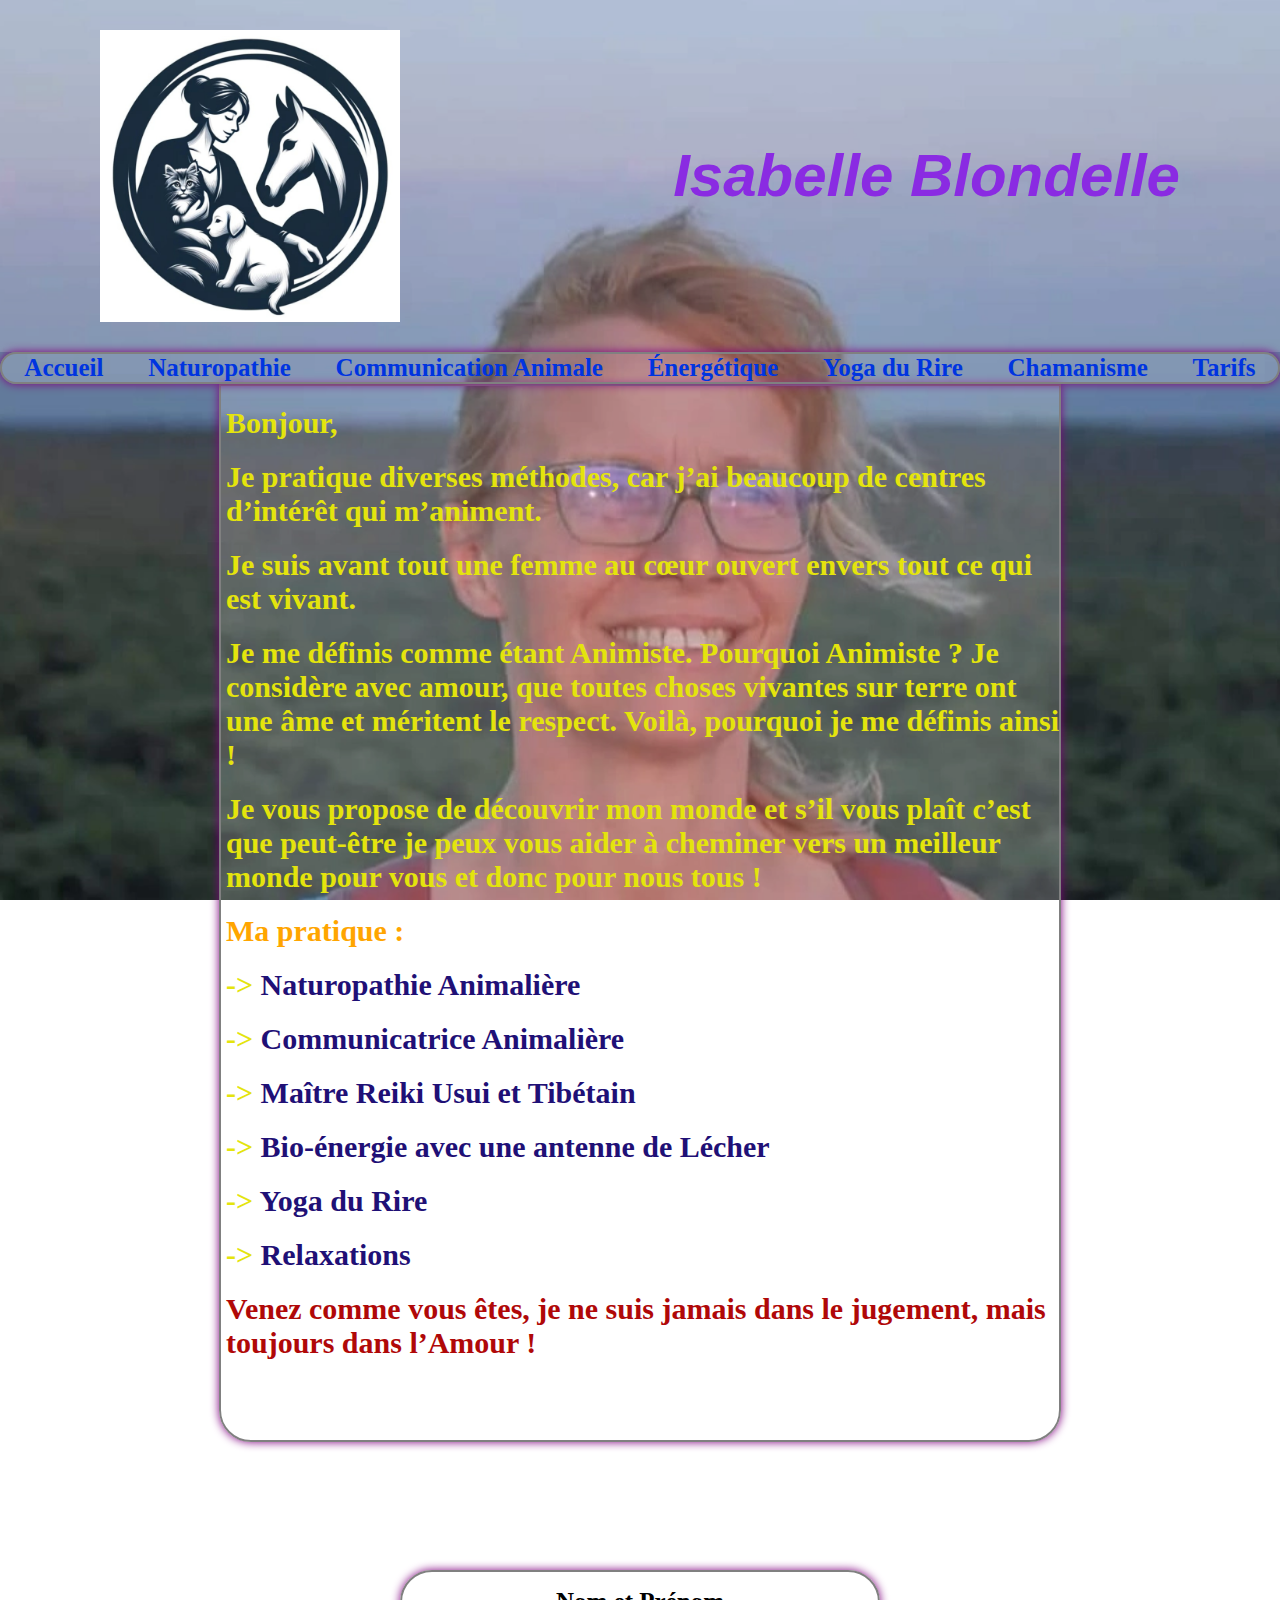
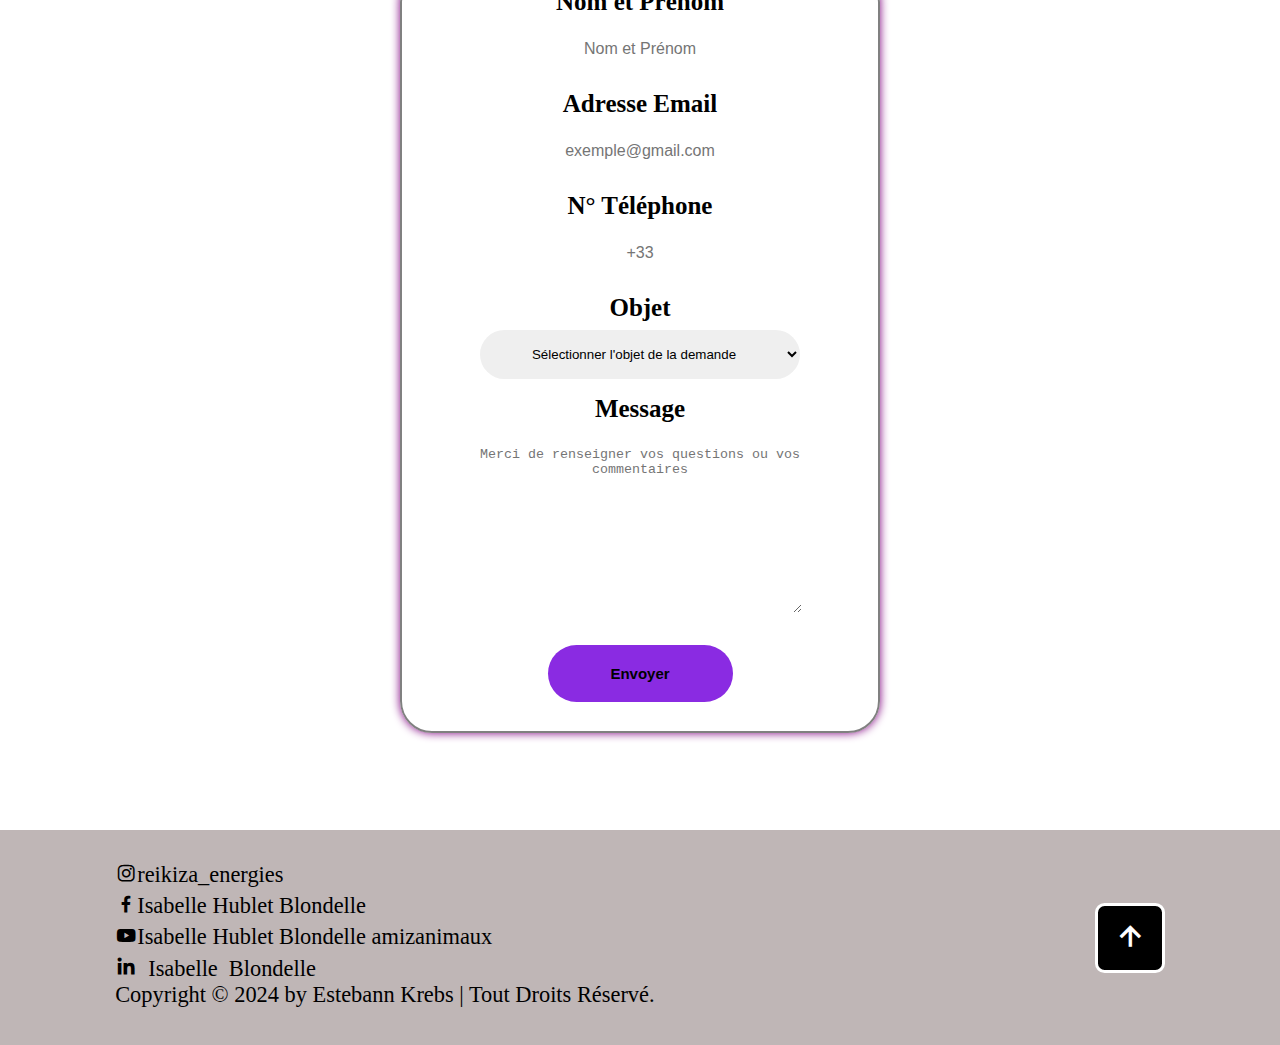
==== index.html @ 5a764d34 "copyright" ====
<!DOCTYPE html>
<html lang="fr">
  <head>
    <meta charset="utf-8" />
    <link rel="stylesheet" href=".\assets\style.css" />
    <link rel="icon" type="image/vnd.icon" href="./assets/images/favicon.ico">
    <link
    href="https://unpkg.com/boxicons@2.1.4/css/boxicons.min.css"
    rel="stylesheet"
  />
  </head>
  <body id="accueil">
    <header>
      <section class="top-header">
        <div class="content-top">
         <h1 class="name">
           Isabelle Blondelle
         </h1>
         <img class="logo" src="./assets/images/logo.jpg"></img>
        </div>
    </header>
  </section>
  <section class="section-onglet">
    <div class="onglet">
    <a href=".\index.html">Accueil</a>
  </div>
  <div class="onglet">
    <a href=".\pages\naturopathie.html">Naturopathie</a>
  </div>
  <div class="onglet">
    <a href=".\pages\communicationanimale.html">Communication Animale</a>
  </div>
  <div class="onglet">
    <a href=".\pages\énergétique.html">Énergétique</a>
  </div>
  <div class="onglet">
    <a href=".\pages\yogadurire.html">Yoga du Rire</a>
  </div>
  <div class="onglet">
    <a href=".\pages\chamanisme.html">Chamanisme</a>
  </div>
  <div class="onglet">
    <a href=".\pages\tarifs.html">Tarifs</a>
  </div>
  </section>
  </section>
    <section id="texte">
      <div class="apropos">
        <a>Bonjour,</a> 
           <a>Je pratique diverses méthodes, car j’ai beaucoup de centres d’intérêt qui m’animent.</a>

        <a>Je suis avant tout une femme au cœur ouvert envers tout ce qui est vivant.</a> 
        
        <a>Je me définis comme étant Animiste. Pourquoi Animiste ? Je considère avec amour, que toutes choses vivantes sur terre ont une âme et méritent le respect. Voilà, pourquoi je me définis ainsi !</a>
        
        <a>Je vous propose de découvrir mon monde et s’il vous plaît c’est que peut-être je peux vous aider à cheminer vers un meilleur monde pour vous et donc pour nous tous !</a>
        
        
        <a span style="color:orange">Ma pratique :</a>
          <a>-> <span style="color:rgb(31, 16, 118)">Naturopathie Animalière</span></a>
          <a>-> <span style="color:rgb(31, 16, 118)">Communicatrice Animalière</span></a>
          <a>-> <span style="color:rgb(31, 16, 118)">Maître Reiki Usui et Tibétain</span></a>
          <a>-> <span style="color:rgb(31, 16, 118)">Bio-énergie avec une antenne de Lécher</span></a>
          <a>-> <span style="color:rgb(31, 16, 118)">Yoga du Rire</span></a>
          <a>-> <span style="color:rgb(31, 16, 118)">Relaxations</span></a>
        
        
          <a span style="color:rgb(176, 8, 8)"> Venez comme vous êtes, je ne suis jamais dans le jugement, mais toujours dans l’Amour !</a>
      </div>

    </section>
    <section class="section-contact">
      <h2>Contactez Moi</h2>
      <form class="contact-form"action="contact.php" method="post">
        <div class="form-content">
          <label for="name" class="label-contact" >Nom et Prénom</label>
          <input class="input-contact" type="text" name="name" id="name" placeholder="Nom et Prénom" autocomplete="off"/>
          <label for="email" class="label-contact">Adresse Email</label>
          <input class="input-contact" type="email" name="email" id="email" placeholder="exemple@gmail.com" autocomplete="off"/>
          <label for="phone" class="label-contact">N° Téléphone</label>
          <input class="input-contact" type="phone" name="phone" id="phone" placeholder="+33" autocomplete="off"/>
          <label for="objet" class="label-contact">Objet</label>
          <select class="select-contact" name="objet" id="subject">
            <option selected>Sélectionner l'objet de la demande</option>
            <option value="naturopathie">Naturopathie</option>
            <option value="communication">Communication Animale</option>
            <option value="energetique">Énergétique</option>
            <option value="yogadurire">Yoga du Rire</option>
            <option value="chamanisme">Chamanisme</option>
            <option value="rdv">Prendre Rendez-vous</option>
            <option value="autre">Autre</option>
          </select>
          <label for="message" class="label-contact">Message</label>
          <textarea class="message-contact" name="message" cols="20" rows="10" id="message" placeholder="Merci de renseigner vos questions ou vos commentaires"></textarea>
          <button class="button-contact" type="submit" value="Envoyer">Envoyer</button>
        </div>
      </form>
     
     </section>
     <footer class="footer">
      <div class="footer-text">
        <a href="https://www.instagram.com/reikiza_energies/"><i class='bx bxl-instagram'></i>reikiza_energies</a>
        <a href="https://www.facebook.com/profile.php?id=100008238468492"><i class='bx bxl-facebook'></i> Isabelle Hublet Blondelle</a>
        <a href="https://www.youtube.com/@isabellehubletblondelleami3827"><i class='bx bxl-youtube'></i>  Isabelle Hublet Blondelle amizanimaux</a>
        <a href="https://www.linkedin.com/in/isabelle-hublet-blondelle-a17549176/"><i class='bx bxl-linkedin'>  Isabelle Blondelle</i></a>
        <a href="https://estebann12.github.io/Mon-Portfolio/">Copyright &copy; 2024 by Estebann Krebs | Tout Droits Réservé.</a>
  
      </div>
  
      <div class="footer-iconTop">
        <a href="#"><i class='bx bx-up-arrow-alt'></i></a>
  
      </div>
     </footer>
  </body>
</html>
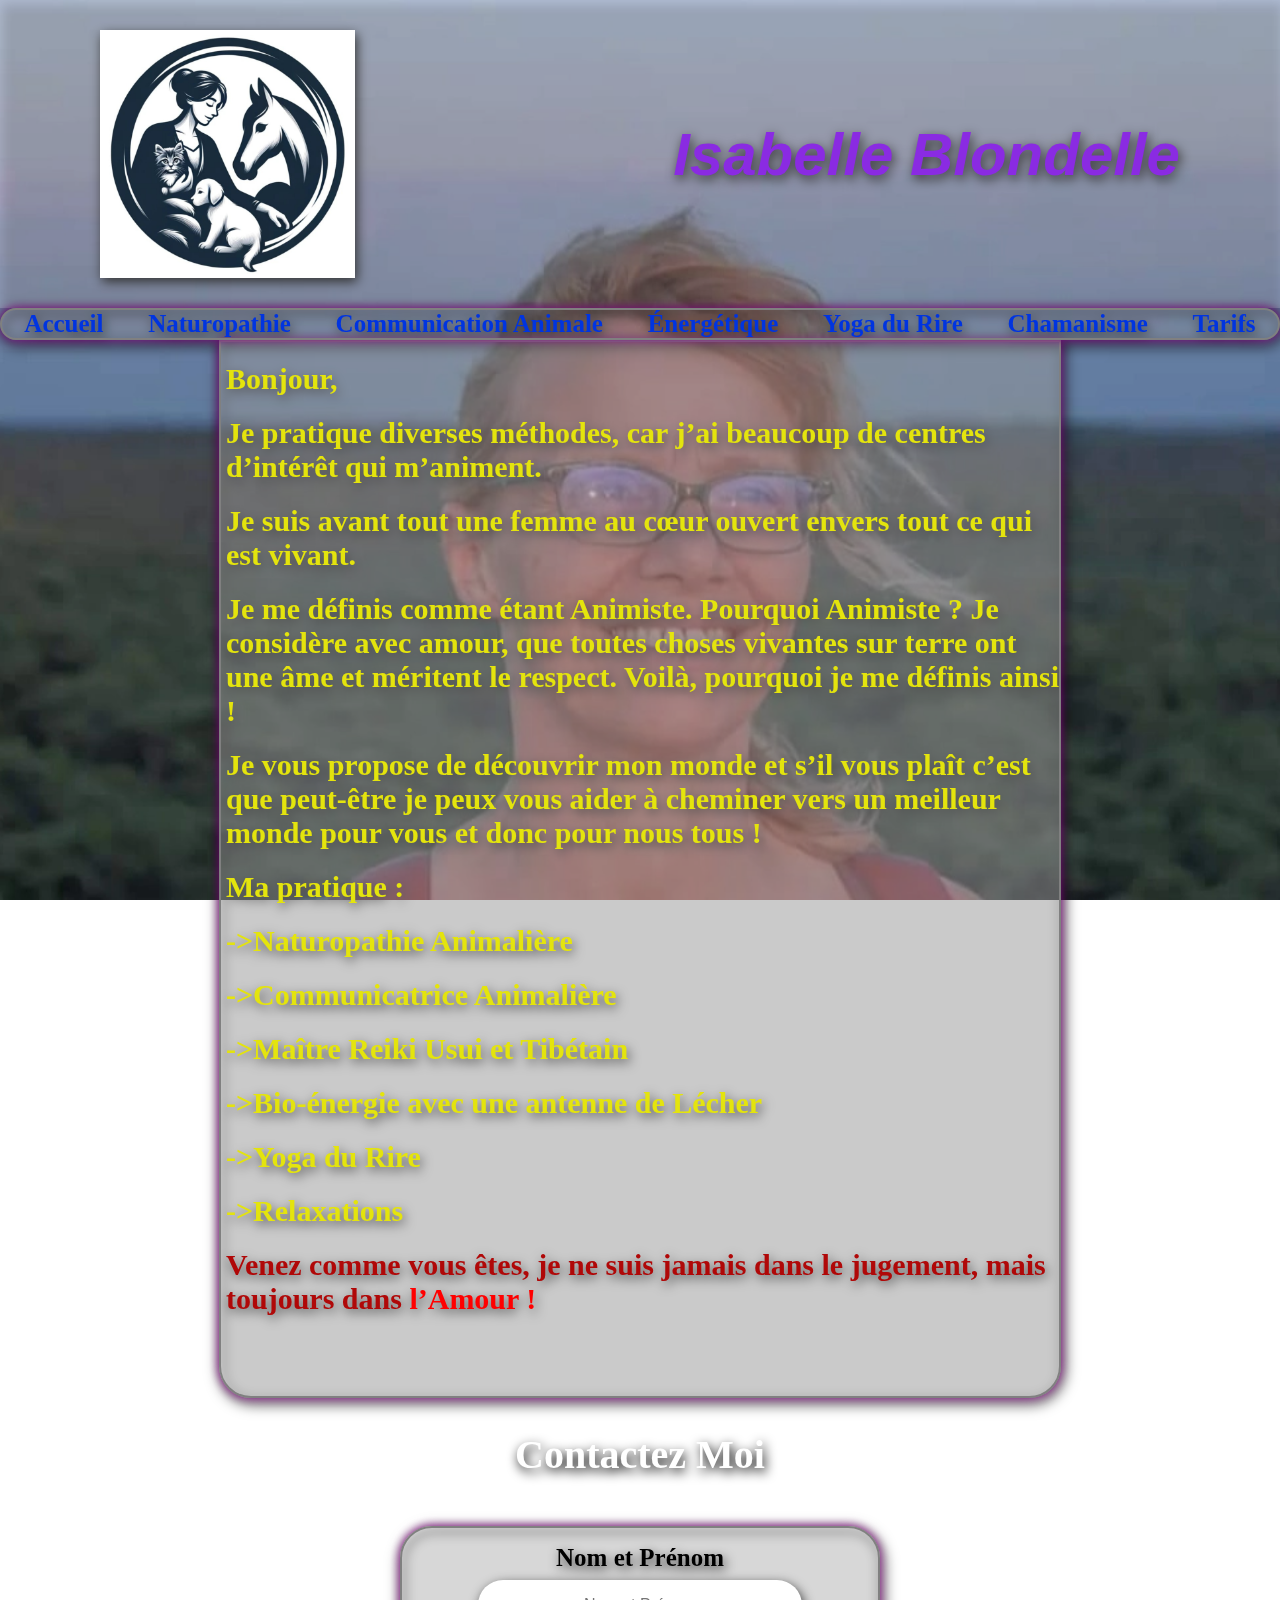
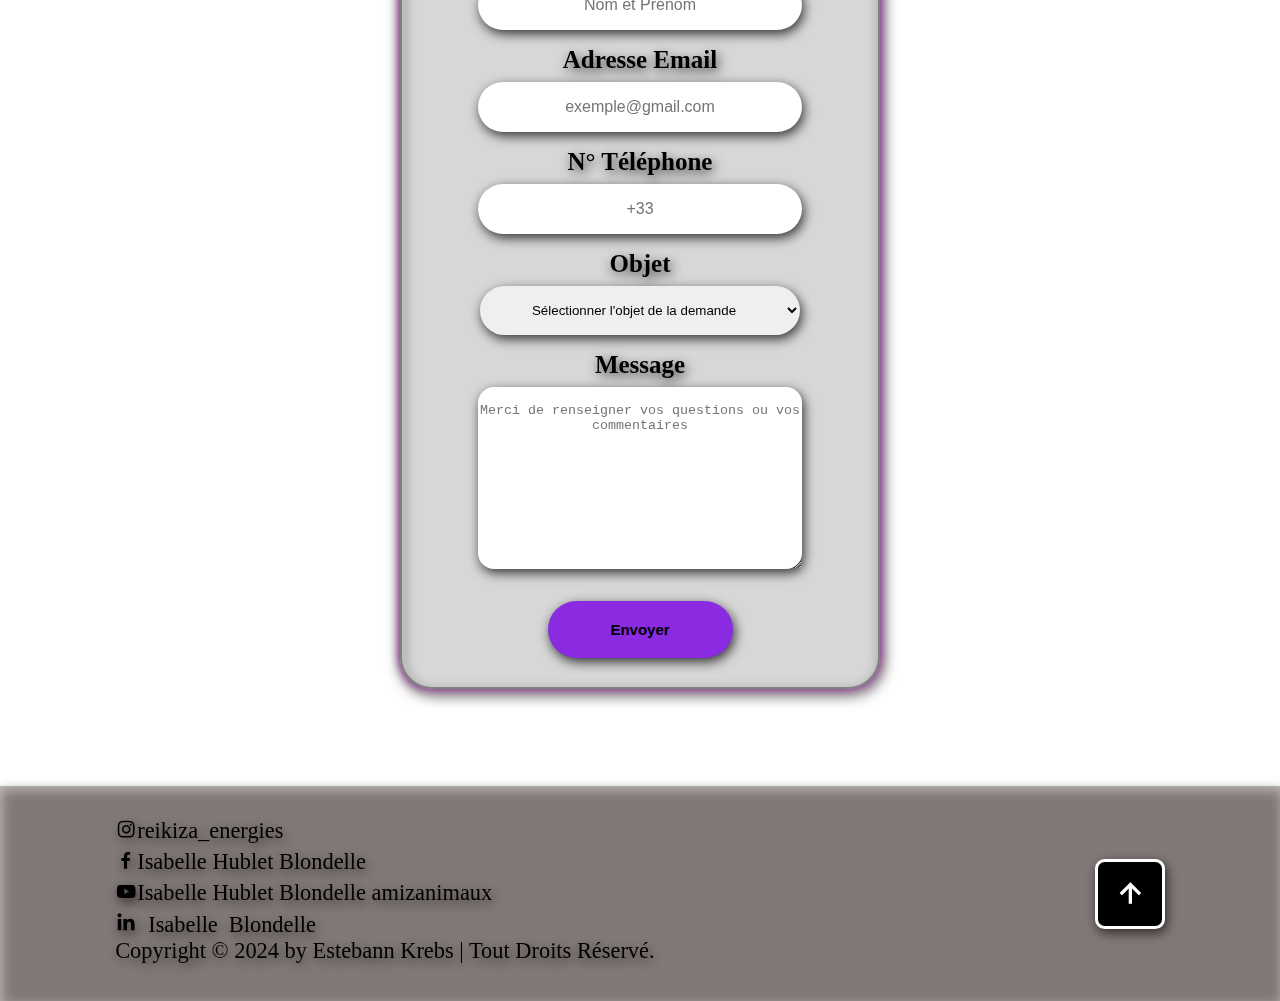
==== commit a0c564c8: "correctif colorimétrie + texte" ====
--- a/index.html
+++ b/index.html
@@ -56,16 +56,16 @@
         <a>Je vous propose de découvrir mon monde et s’il vous plaît c’est que peut-être je peux vous aider à cheminer vers un meilleur monde pour vous et donc pour nous tous !</a>
         
         
-        <a span style="color:orange">Ma pratique :</a>
-          <a>-> <span style="color:rgb(31, 16, 118)">Naturopathie Animalière</span></a>
-          <a>-> <span style="color:rgb(31, 16, 118)">Communicatrice Animalière</span></a>
-          <a>-> <span style="color:rgb(31, 16, 118)">Maître Reiki Usui et Tibétain</span></a>
-          <a>-> <span style="color:rgb(31, 16, 118)">Bio-énergie avec une antenne de Lécher</span></a>
-          <a>-> <span style="color:rgb(31, 16, 118)">Yoga du Rire</span></a>
-          <a>-> <span style="color:rgb(31, 16, 118)">Relaxations</span></a>
+        <a>Ma pratique :</a>
+          <a>->Naturopathie Animalière</a>
+          <a>->Communicatrice Animalière</a>
+          <a>->Maître Reiki Usui et Tibétain</a>
+          <a>->Bio-énergie avec une antenne de Lécher</a>
+          <a>->Yoga du Rire</a>
+          <a>->Relaxations</a>
         
         
-          <a span style="color:rgb(176, 8, 8)"> Venez comme vous êtes, je ne suis jamais dans le jugement, mais toujours dans l’Amour !</a>
+          <a span style="color:rgb(176, 8, 8)"> Venez comme vous êtes, je ne suis jamais dans le jugement, mais toujours dans <span style="color:red">l’Amour  !</span></a>
       </div>
 
     </section>
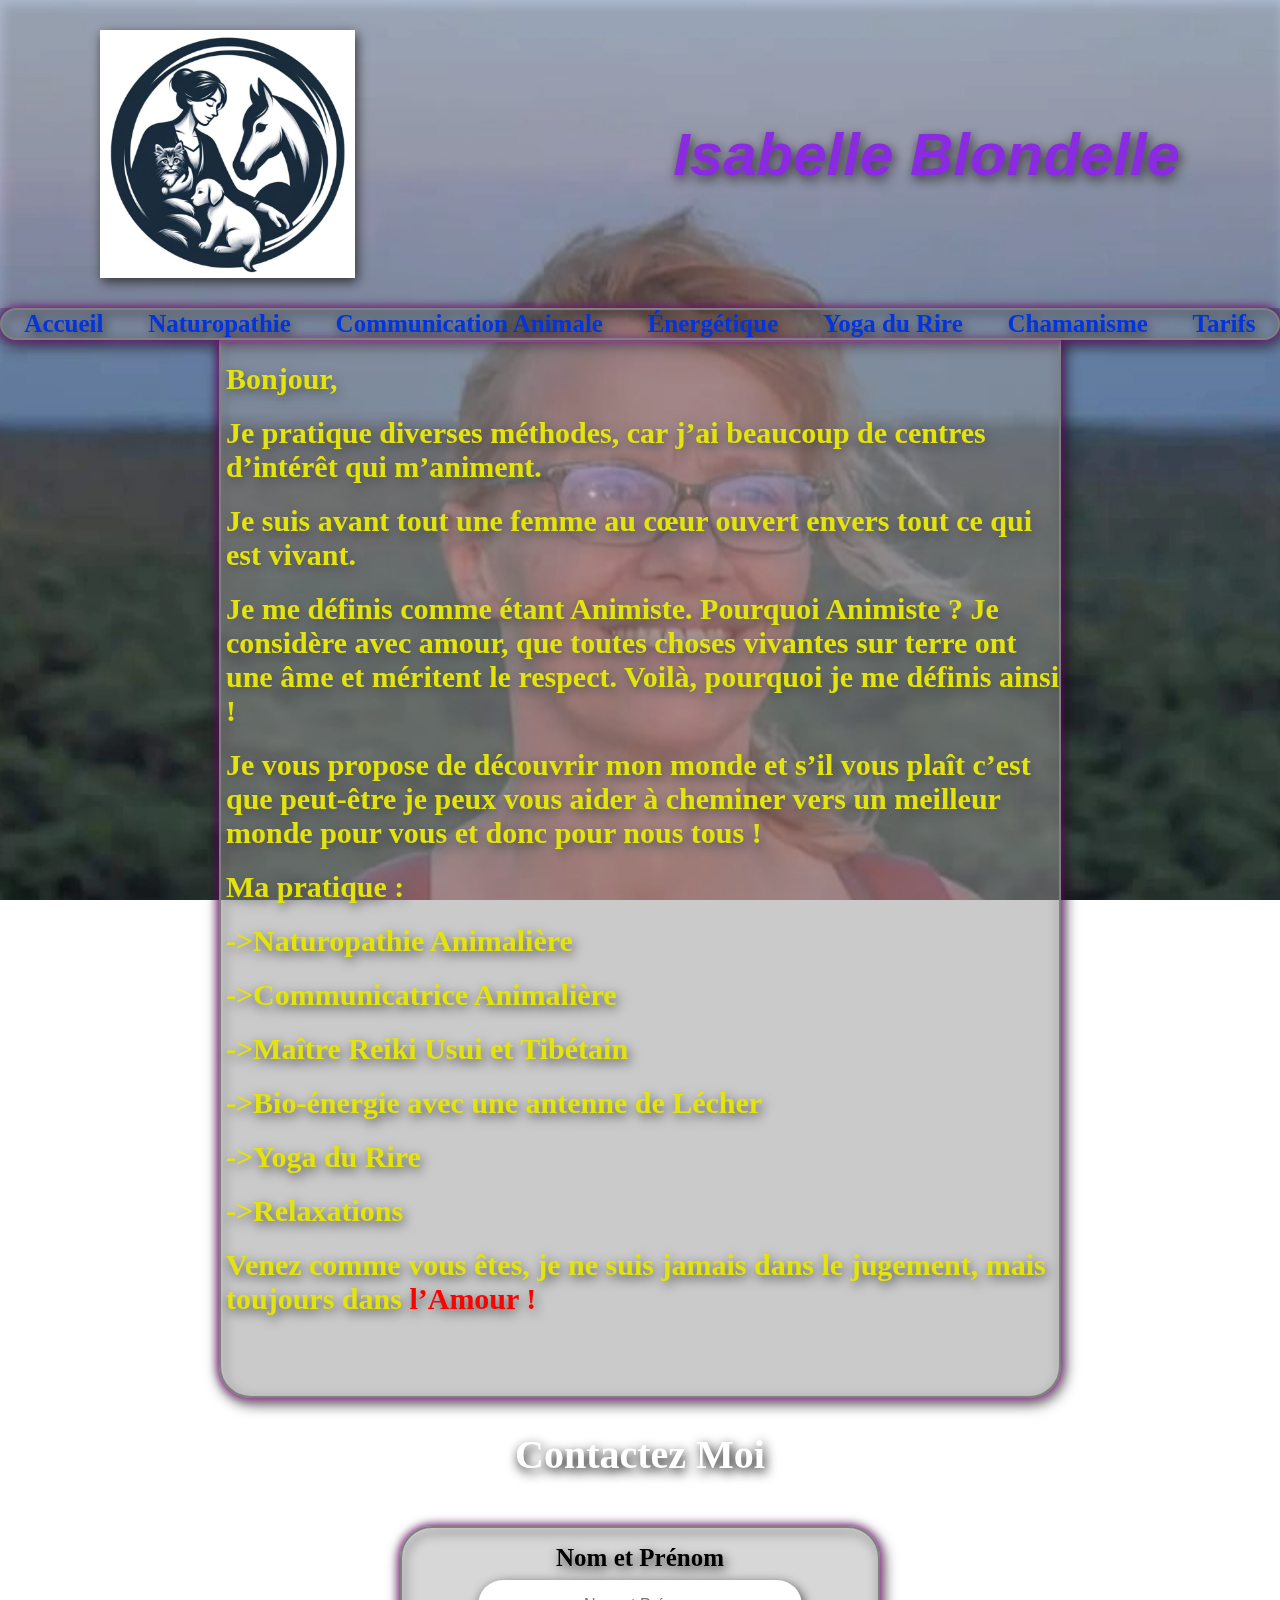
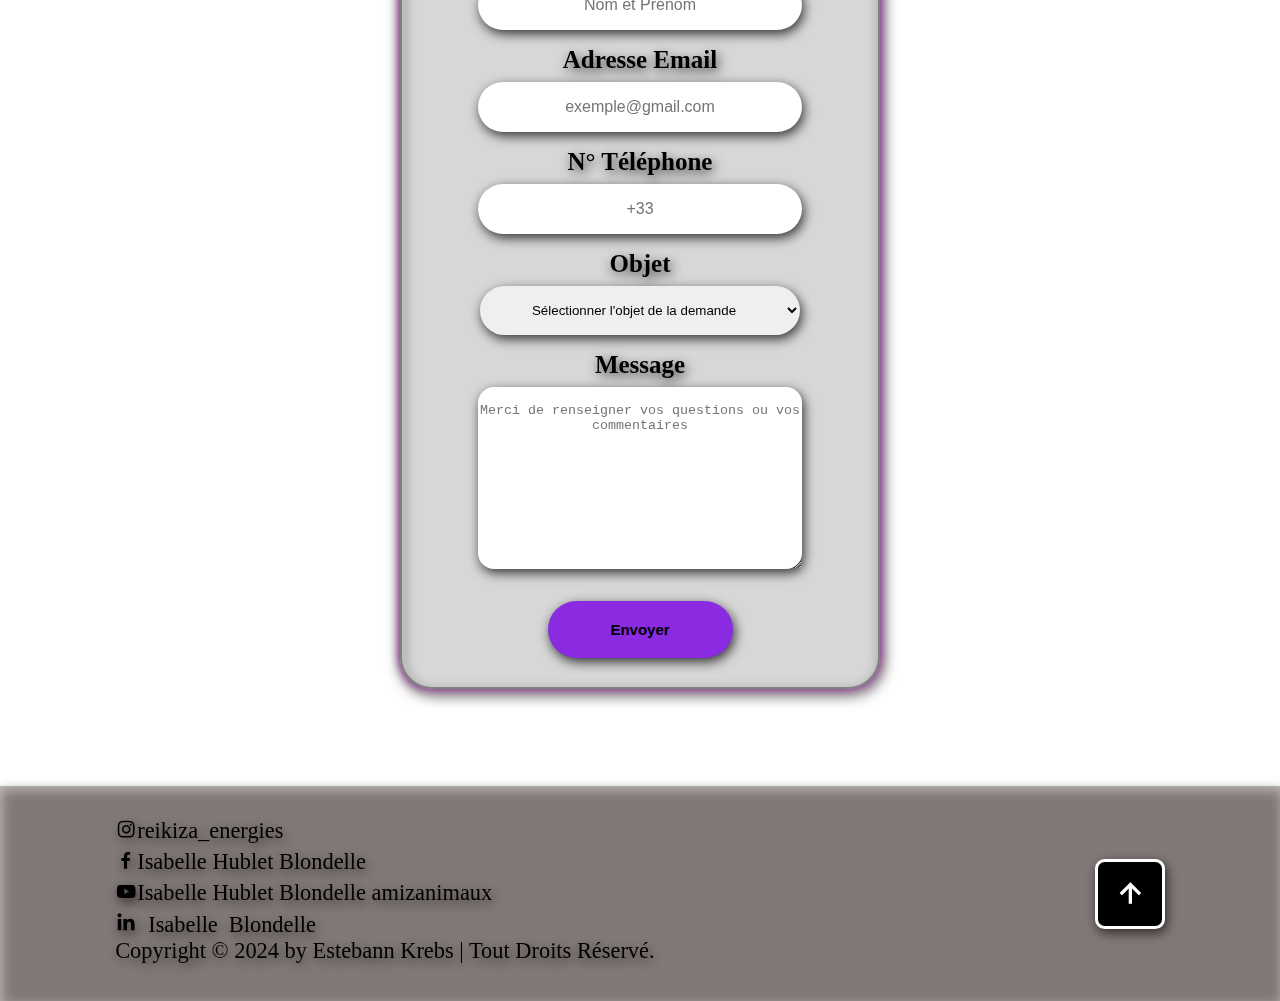
==== commit c82fd3af: "tarifs + correction text" ====
--- a/index.html
+++ b/index.html
@@ -65,7 +65,7 @@
           <a>->Relaxations</a>
         
         
-          <a span style="color:rgb(176, 8, 8)"> Venez comme vous êtes, je ne suis jamais dans le jugement, mais toujours dans <span style="color:red">l’Amour  !</span></a>
+          <a > Venez comme vous êtes, je ne suis jamais dans le jugement, mais toujours dans <span style="color:red">l’Amour  !</span></a>
       </div>
 
     </section>
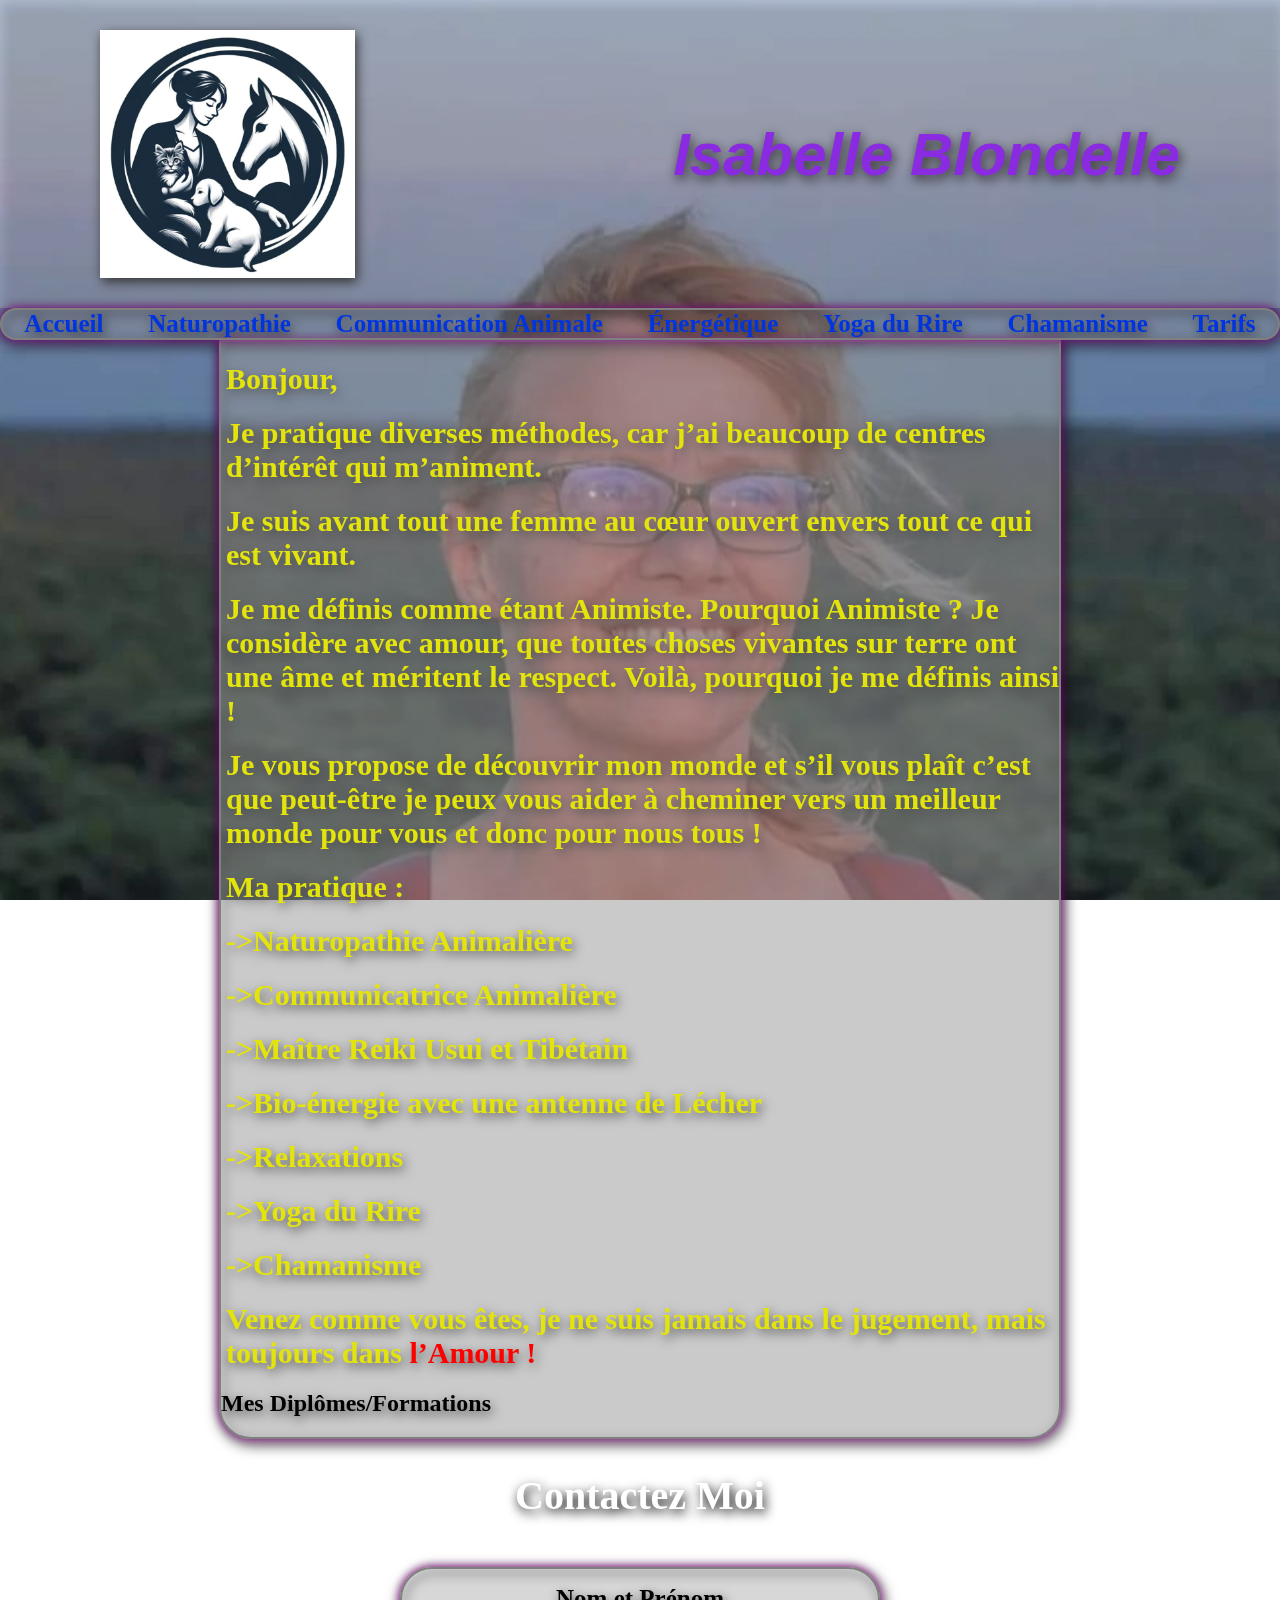
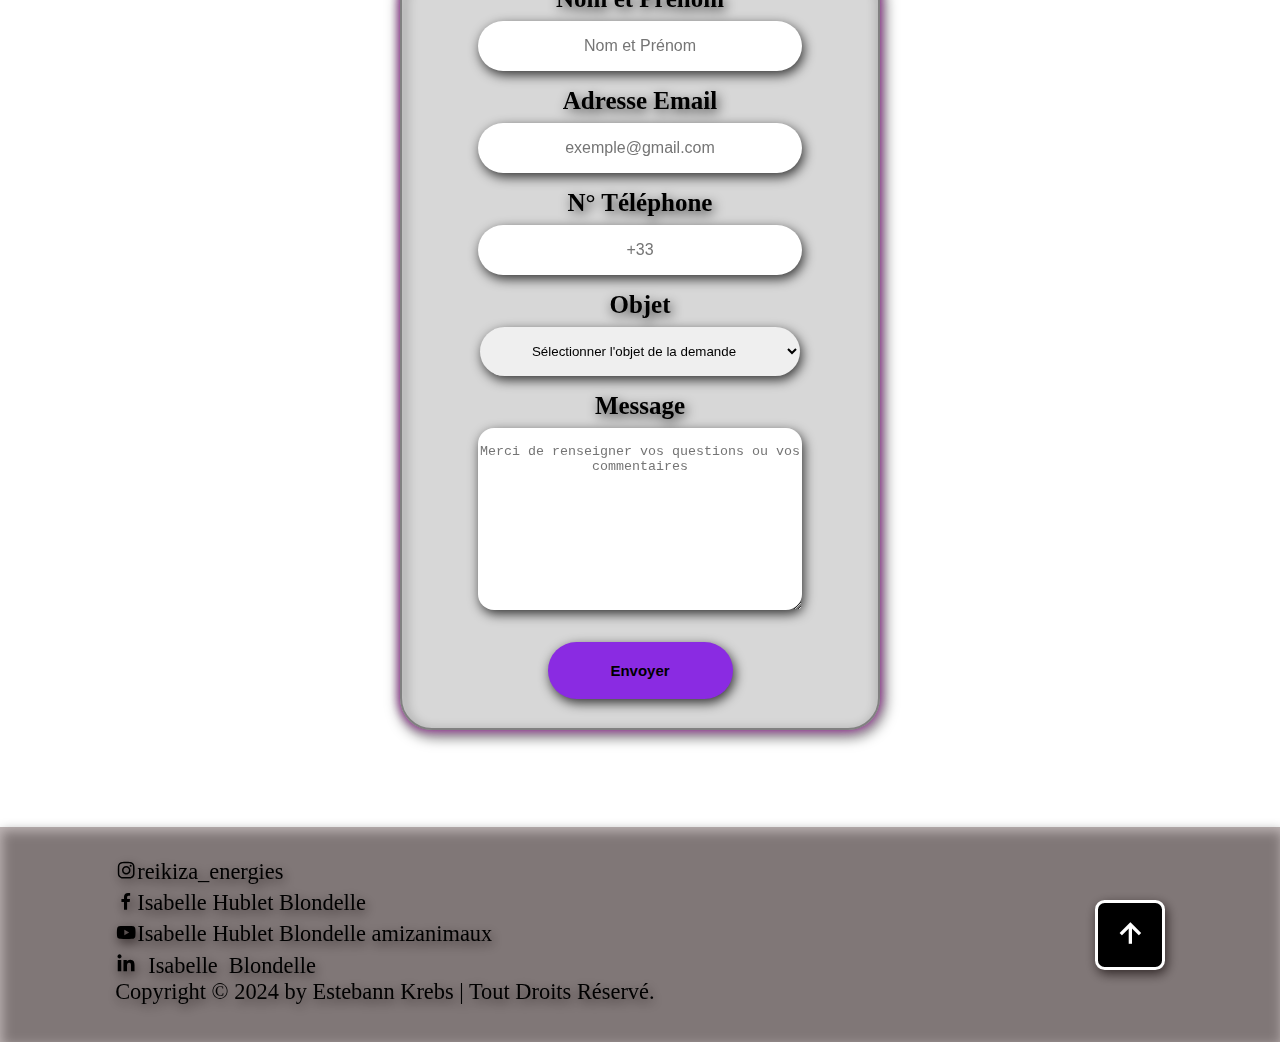
==== commit 95be78cf: "ajout mes diplomes" ====
--- a/index.html
+++ b/index.html
@@ -61,11 +61,14 @@
           <a>->Communicatrice Animalière</a>
           <a>->Maître Reiki Usui et Tibétain</a>
           <a>->Bio-énergie avec une antenne de Lécher</a>
+          <a>->Relaxations</a>
           <a>->Yoga du Rire</a>
-          <a>->Relaxations</a>
+          <a>->Chamanisme</a>
         
         
           <a > Venez comme vous êtes, je ne suis jamais dans le jugement, mais toujours dans <span style="color:red">l’Amour  !</span></a>
+
+          <h2>Mes Diplômes/Formations</h2>
       </div>
 
     </section>
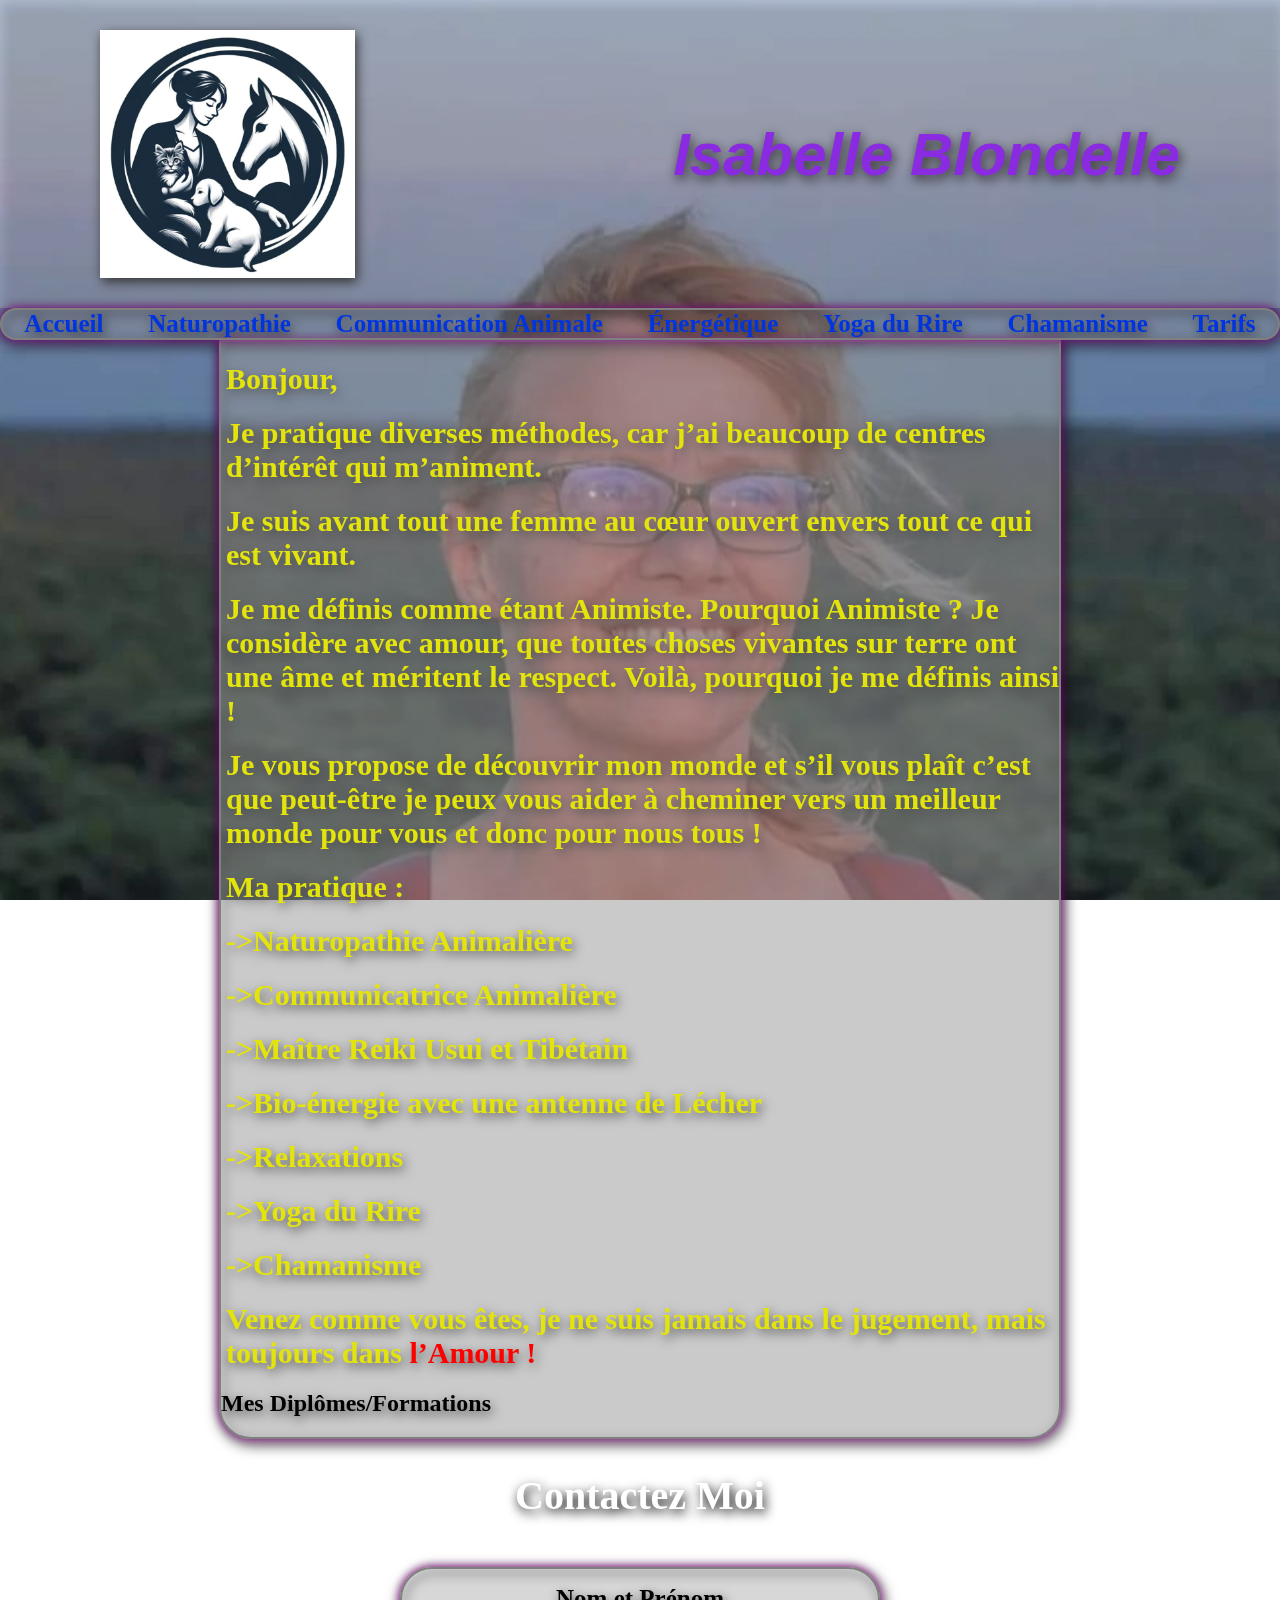
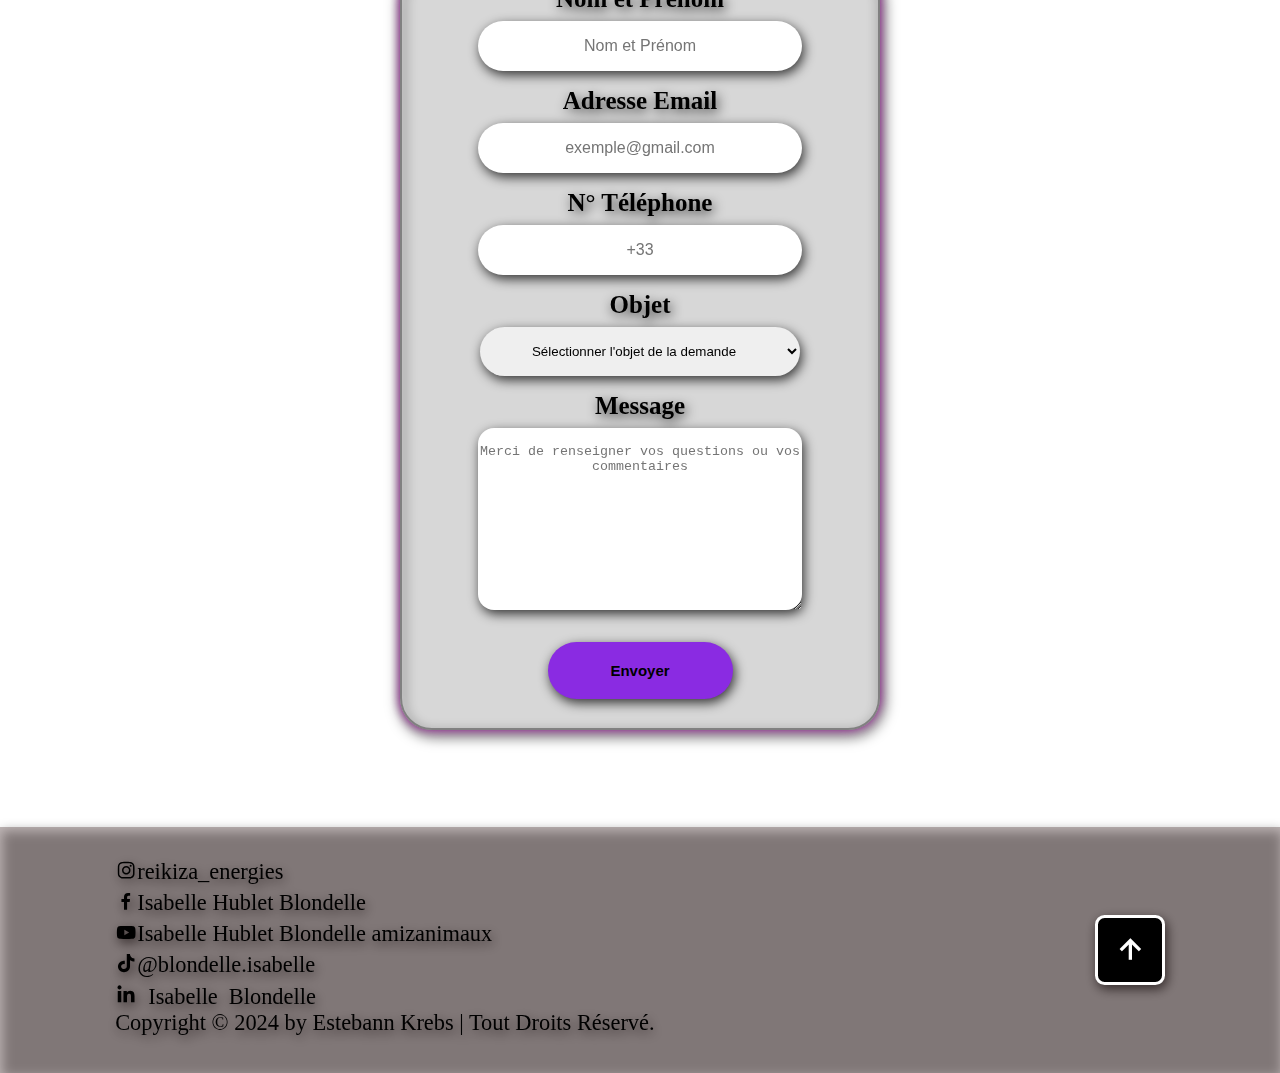
==== commit d69888d4: "ajout foot link" ====
--- a/index.html
+++ b/index.html
@@ -91,6 +91,7 @@
             <option value="yogadurire">Yoga du Rire</option>
             <option value="chamanisme">Chamanisme</option>
             <option value="rdv">Prendre Rendez-vous</option>
+            <option value="devis">Faire un devis</option>
             <option value="autre">Autre</option>
           </select>
           <label for="message" class="label-contact">Message</label>
@@ -105,6 +106,7 @@
         <a href="https://www.instagram.com/reikiza_energies/"><i class='bx bxl-instagram'></i>reikiza_energies</a>
         <a href="https://www.facebook.com/profile.php?id=100008238468492"><i class='bx bxl-facebook'></i> Isabelle Hublet Blondelle</a>
         <a href="https://www.youtube.com/@isabellehubletblondelleami3827"><i class='bx bxl-youtube'></i>  Isabelle Hublet Blondelle amizanimaux</a>
+        <a href="https://www.tiktok.com/@blondelle.isabelle"><i class='bx bxl-tiktok'></i>@blondelle.isabelle</a>
         <a href="https://www.linkedin.com/in/isabelle-hublet-blondelle-a17549176/"><i class='bx bxl-linkedin'>  Isabelle Blondelle</i></a>
         <a href="https://estebann12.github.io/Mon-Portfolio/">Copyright &copy; 2024 by Estebann Krebs | Tout Droits Réservé.</a>
   
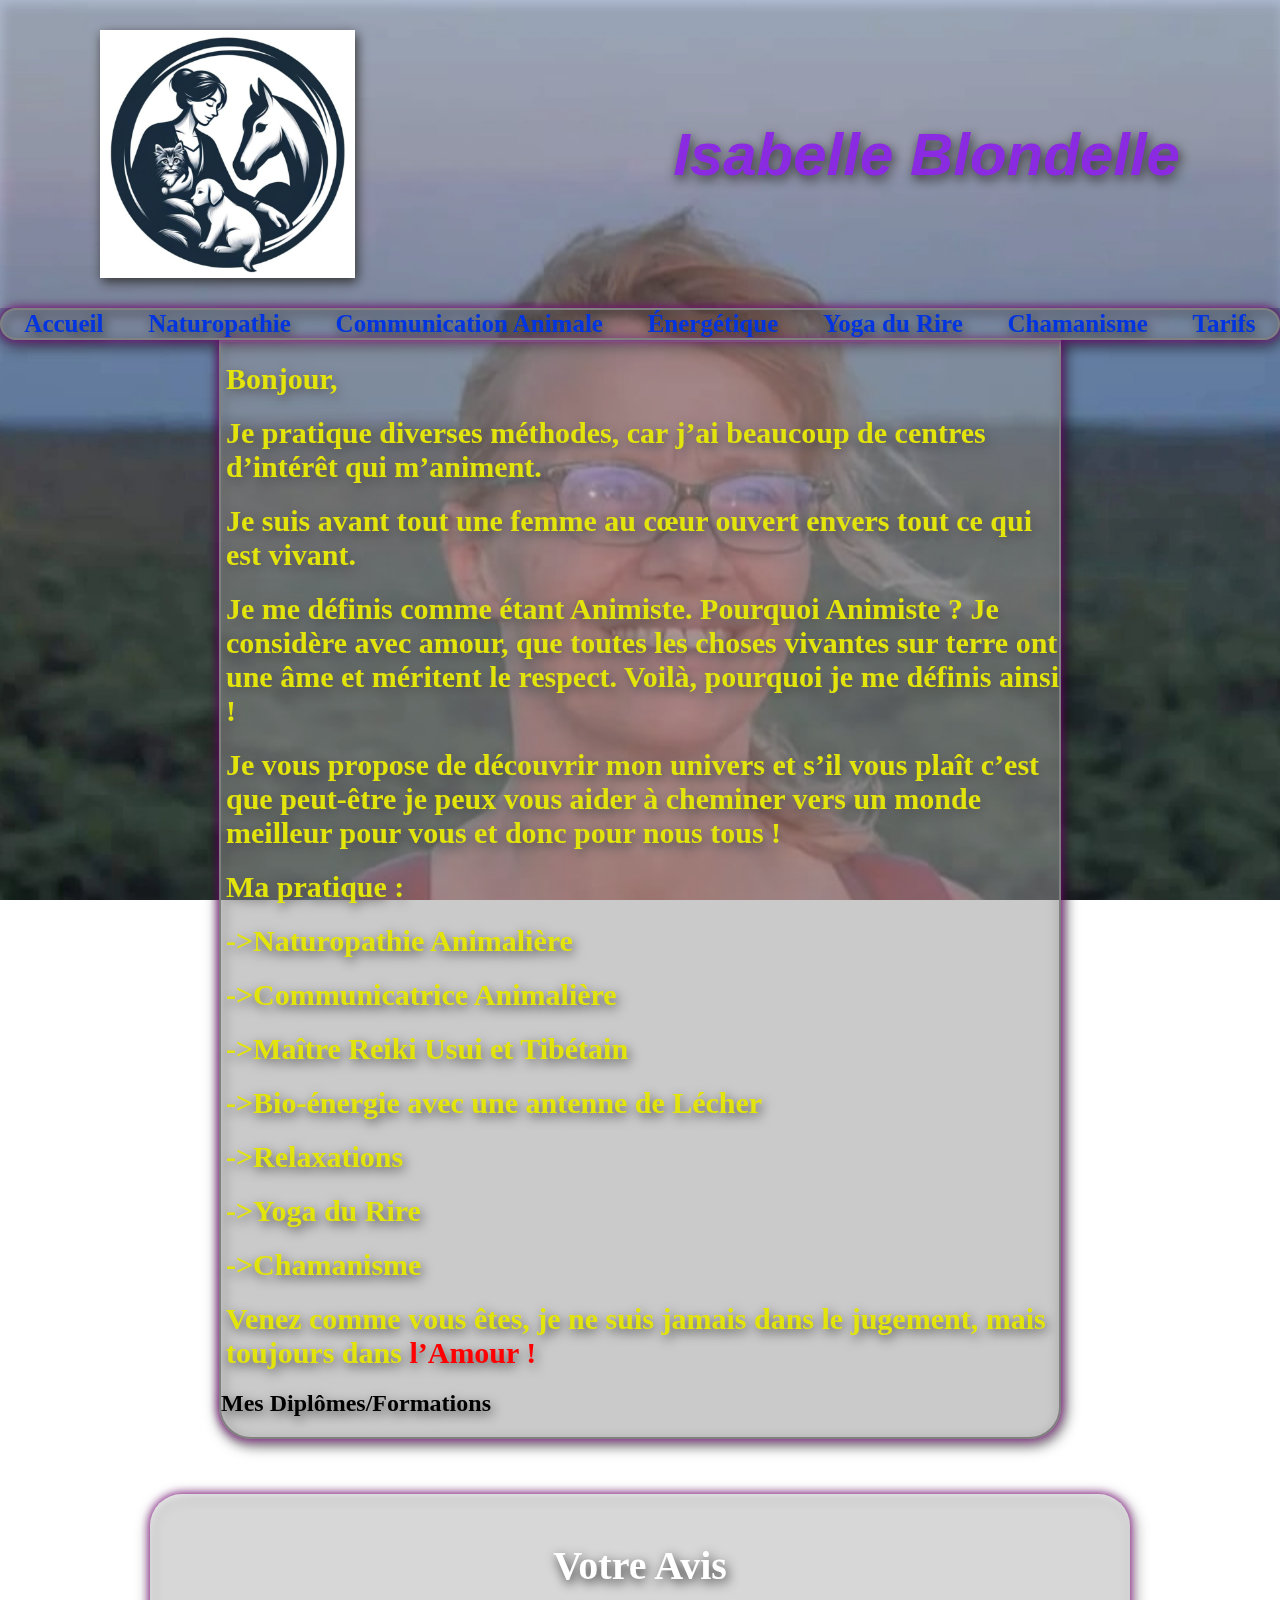
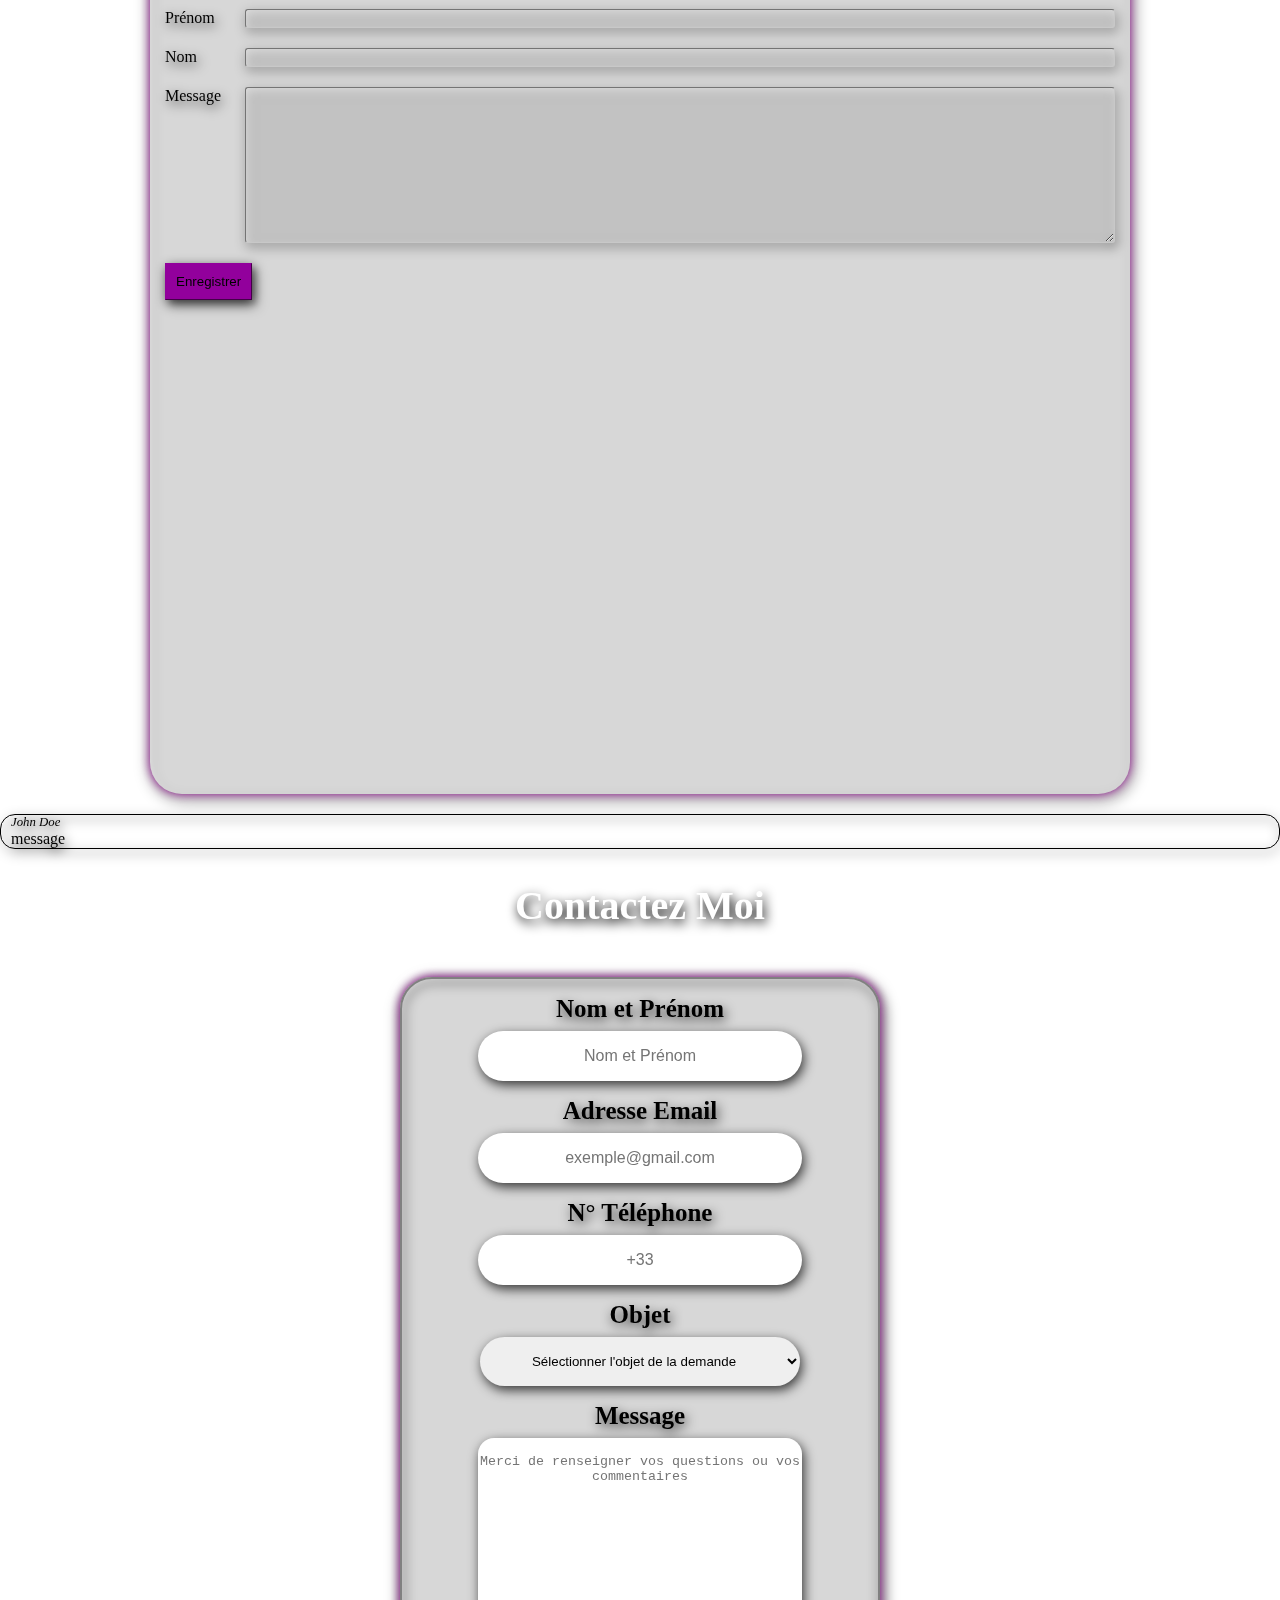
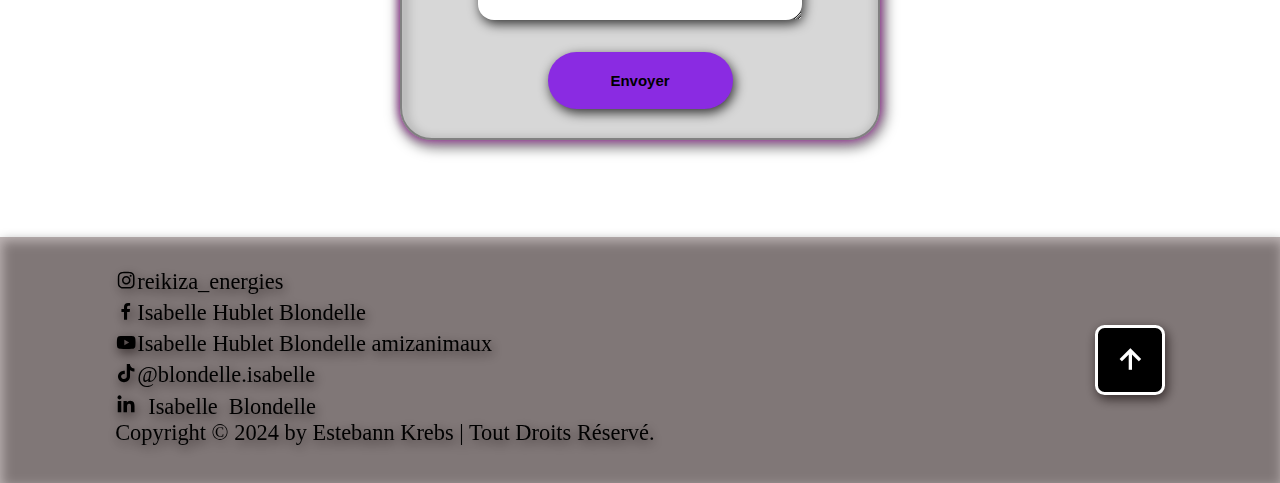
==== commit e462046e: "test + correctifs" ====
--- a/index.html
+++ b/index.html
@@ -4,6 +4,7 @@
     <meta charset="utf-8" />
     <link rel="stylesheet" href=".\assets\style.css" />
     <link rel="icon" type="image/vnd.icon" href="./assets/images/favicon.ico">
+    <title></title>
     <link
     href="https://unpkg.com/boxicons@2.1.4/css/boxicons.min.css"
     rel="stylesheet"
@@ -51,9 +52,9 @@
 
         <a>Je suis avant tout une femme au cœur ouvert envers tout ce qui est vivant.</a> 
         
-        <a>Je me définis comme étant Animiste. Pourquoi Animiste ? Je considère avec amour, que toutes choses vivantes sur terre ont une âme et méritent le respect. Voilà, pourquoi je me définis ainsi !</a>
+        <a>Je me définis comme étant Animiste. Pourquoi Animiste ? Je considère avec amour, que toutes les choses vivantes sur terre ont une âme et méritent le respect. Voilà, pourquoi je me définis ainsi !</a>
         
-        <a>Je vous propose de découvrir mon monde et s’il vous plaît c’est que peut-être je peux vous aider à cheminer vers un meilleur monde pour vous et donc pour nous tous !</a>
+        <a>Je vous propose de découvrir mon univers et s’il vous plaît c’est que peut-être je peux vous aider à cheminer vers un monde meilleur pour vous et donc pour nous tous !</a>
         
         
         <a>Ma pratique :</a>
@@ -71,6 +72,31 @@
           <h2>Mes Diplômes/Formations</h2>
       </div>
 
+    </section>
+    <section id="comments_container">
+      <h2>Votre Avis</h2>
+      <form method="post">
+        <div>
+          <label for="firstName">Prénom</label>
+          <input type="text" id="firstName" name="firstName" required>
+        </div>
+        <div>
+          <label for="lastName">Nom</label>
+          <input type="text" id="lastName" name="lastName" required>
+        </div>
+        <div>
+          <label for="message">Message</label>
+          <textarea id="message_avis" name="message_avis" cols="30" rows="10" required></textarea>
+        </div>
+        <button type="submit">Enregistrer</button>
+      </form>
+    </section>
+    <section id="comments_display">
+      
+      <article>
+        <p>John Doe</p>
+        <p>message</p>
+      </article>
     </section>
     <section class="section-contact">
       <h2>Contactez Moi</h2>
@@ -95,7 +121,7 @@
             <option value="autre">Autre</option>
           </select>
           <label for="message" class="label-contact">Message</label>
-          <textarea class="message-contact" name="message" cols="20" rows="10" id="message" placeholder="Merci de renseigner vos questions ou vos commentaires"></textarea>
+          <textarea class="message-contact" name="message_avis" cols="20" rows="10" id="message_avis" placeholder="Merci de renseigner vos questions ou vos commentaires"></textarea>
           <button class="button-contact" type="submit" value="Envoyer">Envoyer</button>
         </div>
       </form>
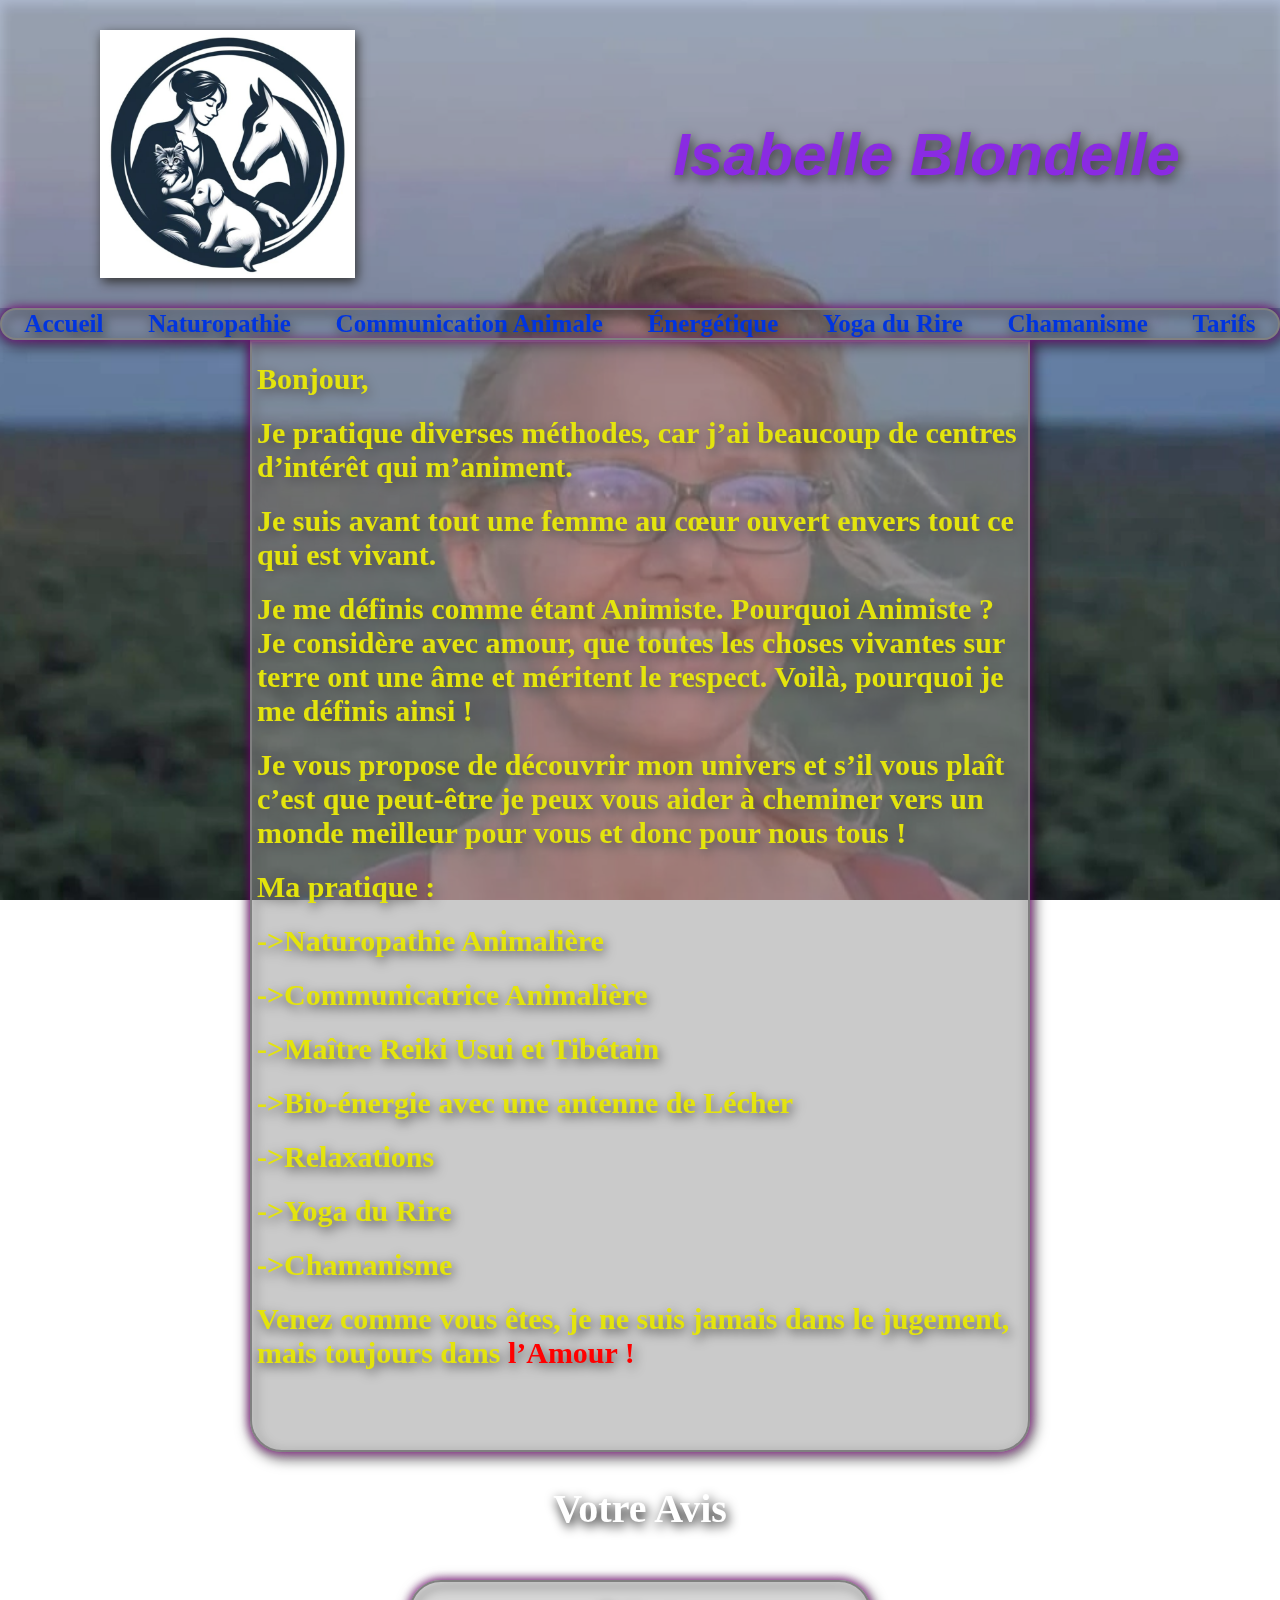
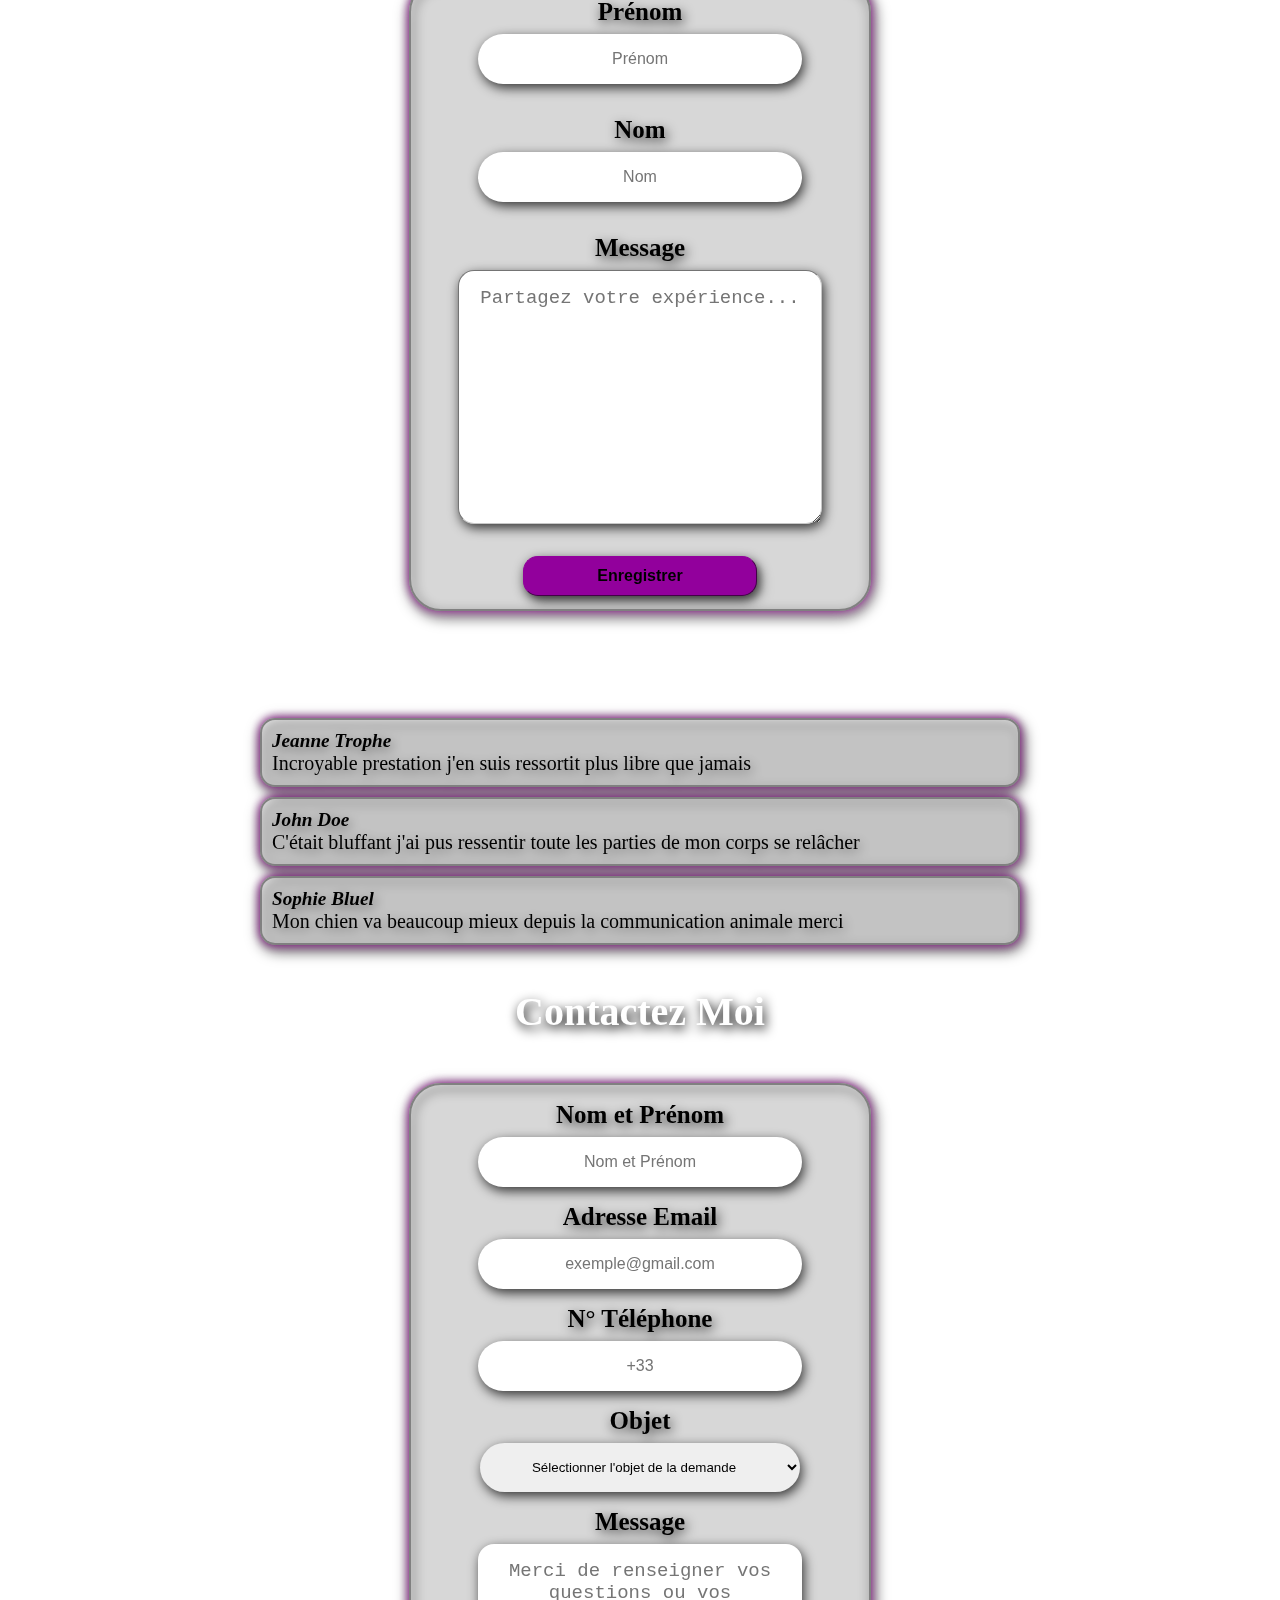
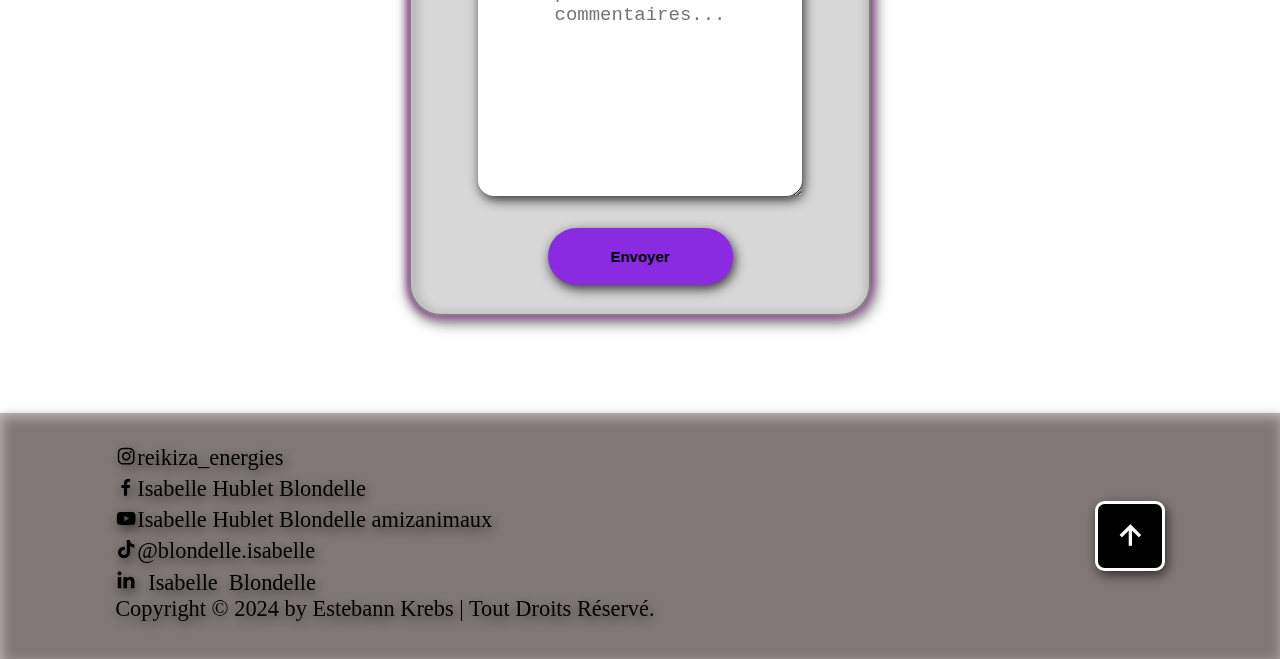
==== commit 4becec00: "l" ====
--- a/index.html
+++ b/index.html
@@ -69,7 +69,6 @@
         
           <a > Venez comme vous êtes, je ne suis jamais dans le jugement, mais toujours dans <span style="color:red">l’Amour  !</span></a>
 
-          <h2>Mes Diplômes/Formations</h2>
       </div>
 
     </section>
@@ -78,24 +77,31 @@
       <form method="post">
         <div>
           <label for="firstName">Prénom</label>
-          <input type="text" id="firstName" name="firstName" required>
+          <input type="text" id="firstName" name="firstName" placeholder="Prénom" required>
         </div>
         <div>
           <label for="lastName">Nom</label>
-          <input type="text" id="lastName" name="lastName" required>
+          <input type="text" id="lastName" name="lastName" placeholder="Nom" required>
         </div>
         <div>
           <label for="message">Message</label>
-          <textarea id="message_avis" name="message_avis" cols="30" rows="10" required></textarea>
+          <textarea id="message" name="message" cols="30" rows="10" placeholder="Partagez votre expérience..." required></textarea>
         </div>
         <button type="submit">Enregistrer</button>
       </form>
     </section>
     <section id="comments_display">
-      
+      <article>
+        <p>Jeanne Trophe</p>
+        <p>Incroyable prestation j'en suis ressortit plus libre que jamais</p>
+      </article>
       <article>
         <p>John Doe</p>
-        <p>message</p>
+        <p>C'était bluffant j'ai pus ressentir toute les parties de mon corps se relâcher</p>
+      </article>
+      <article>
+        <p>Sophie Bluel</p>
+        <p>Mon chien va beaucoup mieux depuis la communication animale merci</p>
       </article>
     </section>
     <section class="section-contact">
@@ -121,7 +127,7 @@
             <option value="autre">Autre</option>
           </select>
           <label for="message" class="label-contact">Message</label>
-          <textarea class="message-contact" name="message_avis" cols="20" rows="10" id="message_avis" placeholder="Merci de renseigner vos questions ou vos commentaires"></textarea>
+          <textarea class="message-contact" name="message_avis" cols="20" rows="10" id="message_avis" placeholder="Merci de renseigner vos questions ou vos commentaires..."></textarea>
           <button class="button-contact" type="submit" value="Envoyer">Envoyer</button>
         </div>
       </form>
